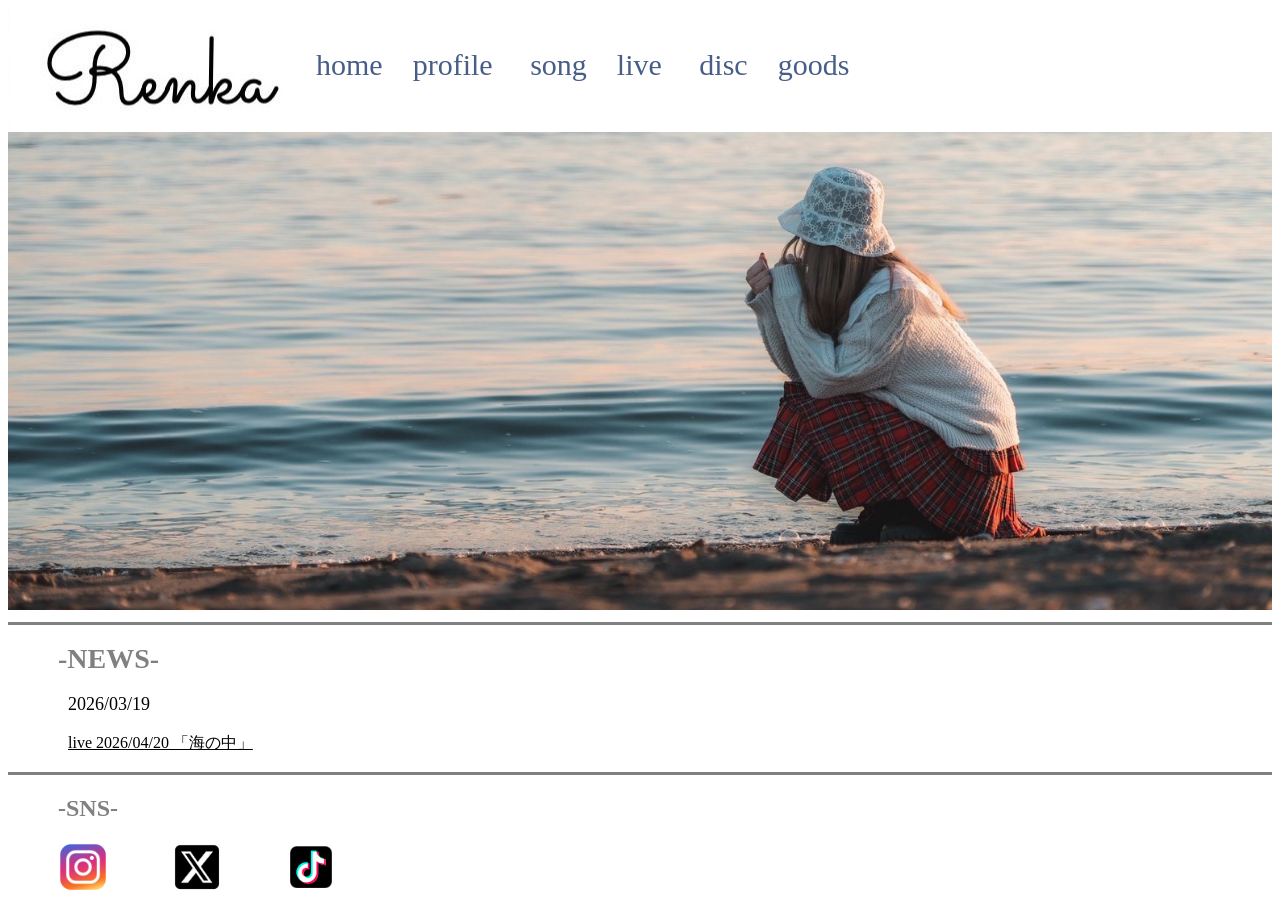
==== index.html @ 4e1049b8 "Add files via upload" ====
<!DOCTYPE html>
<html>
  <head>
    <meta charset="UTF-8">
    <meta name="viewport" content="width=device-width, initial-scale=1.0">

    <title>れんか - website</title>
    <link rel="shortcut icon" href="img/icon.jpg"/>
    <link rel="stylesheet" href="style.css">
  </head>

  <body>
    <div class="top-clearfix">
      <div class="top-img">
      <img src="img/Renka2.jpg" alt="Renka"  >
      </div>

      <div class="top-text">
      <a  href="index.html">home</a>&emsp;<a href="profile/profile.html">profile</a>&emsp;
        <a href="song/song.html">song</a>&emsp;<a href="live/live.html">live</a>&emsp;
        <a href="disk/disk.html">disc</a>&emsp;<a href="goods/goods.html">goods</a>
      </div>
    </div>
    
    <header>
    <button class="hamburger" id="hamburger">
        ☰
    </button>

    <nav class="menu" id="menu">
        <ul>
            <li><a href="index.html">home</a></li>
            <li><a href="profile/profile.html">profile</a></li>
            <li><a href="song/song.html">song</a></li>
            <li><a href="live/live.html">live</a></li>
            <li><a href="disk/disk.html">disk</a></li>
            <li><a href="goods/goods.html">goods</a></li>
        </ul>
    </nav>
</header>
<script src="script.js"></script>

    <div class="top-main"><img src="img/アー写.jpg" alt="アー写"></div>
     
    <hr class="line1">

    <div class="all">
      <h1>-NEWS-</h1>
      <p>2026/03/19<br>
      <div class="live">
        <a href="live/live.html">   live   2026/04/20   「海の中」</a>
      </div></p>

      <hr class="line2">

     <h2>-SNS-</h2>
       <div class="sns">
         <a href="https://www.instagram.com/____.re18">
         <img src="img/インスタ.png" alt="instagram">
         </a>

        <a href="https://x.com/rerenkaa?s=21&t=E2mnRmuQMkzeQLCrQUEKLQ">
         <img src="img/x.png" alt="X" >
         </a>

         <a href="https://www.tiktok.com/@yagiko__?_r=1&_t=ZS-94fTo5LPYVV">
         <img src="img/TikTok.png" alt="TikTok" >
         </a>
       </div>
    </div>
  </body>
</html>
---- style.css ----
/* Renka */
.top-img > img {
   float: left;
   width: auto;
     height: auto;
     max-width: 500px;
     max-height: 500px;
  }
  /* メニュー */
.top-text {
   display: block;
   float: left;
     font-size: 30px;
     margin-top: 40px;
  }
  .top-text a {
   color: #485d87;
   text-decoration: none
}

.hamburger {
    display: none;
}
.menu {
    display: none;
}

  .top-clearfix::after {
   content: '';
   clear: both;
   display: block;
  }
  /* アー写 */
.top-main > img {
     width: auto;
     height: auto;
     max-width: 100%;
     max-height: 1000px;
  }

  .all p{
   margin-left: 60px;
  }
  .all a{
   margin-left: 60px;
  }
  h1{
   color: grey;
   font-size: 40px;
   margin-left: 50px;
  }

  .live a{
   color: black;
   text-decoration: none;
   text-decoration: underline;
  }

   hr.line1{
   border-top-style: dotted;
   height: 3px;
   width: 100%;
   background-color: grey;
   border: none;
  }

  hr.line2{
   border-top-style: dotted;
   height: 3px;
   width: 100%;
   background-color: grey;
   border: none;
  }

  h2{
   color: grey;
   font-size: 40px;
   margin-left: 50px;
  }

   /* スマホ用 */
@media (max-width: 768px) {

  .top-img {
    float:none;
    display: block;
    margin: 0 auto;
    max-width: 100%;
    height: auto;
  }

  .top-text {
        display: none;
    }

    /* ハンバーガーメニュー */
    header {
      display: block;
    background: #fff;
    padding: 10px;
}

.hamburger {
    display: block;
    position: fixed; /* 画面に固定 */
    top: 20px;       /* 上から20px */
    right: 20px;     /* 右から20px */

    font-size: 24px;
    color: black;
    background: none;
    border: none;
    cursor: pointer;
}

.menu {
    display: none;
}

.menu.active {
    display: block;
}

.menu ul {
    list-style: none;
    padding: 0;
    margin: 10px 0 0;
}

.menu li {
  display: block;
    margin: 10px 0;
}

.menu a {
    color: #485d87;
    text-decoration: none;
}
}


   h1{
    font-size:28px;
  }

  h2{
    font-size:24px;
  }

  .sns {
    position: relative;
    left: -10px;
}

    .sns a {
        display: inline-block; 
    }

    .sns img {
        width: 50px;
        height: 50px;
    }


  p{
    font-size:18px;
  }

  img{
    max-width:100%;
    height:auto;
  }
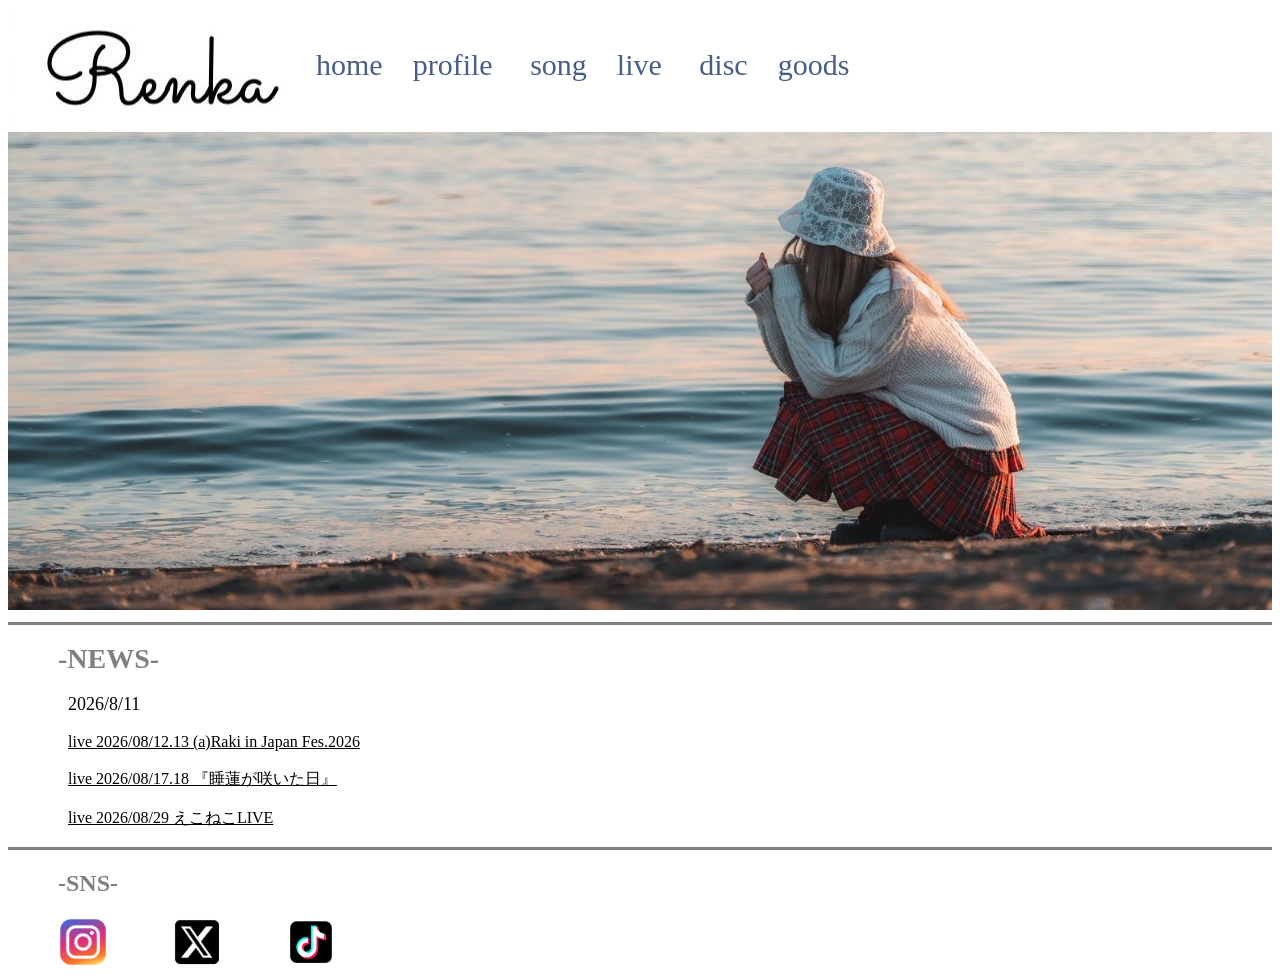
==== commit 1a3997fb: "ニュース更新 ニュースを３個追加" ====
--- a/index.html
+++ b/index.html
@@ -45,10 +45,20 @@
     <hr class="line1">
 
     <div class="all">
-      <h1>-NEWS-</h1>
-      <p>2026/03/19<br>
+     <h1>-NEWS-</h1>
+      <p>2026/8/11<br>
       <div class="live">
-        <a href="live/live.html">   live   2026/04/20   「海の中」</a>
+        <a href="live/live.html">   live   2026/08/12.13   (a)Raki in Japan Fes.2026</a>
+      </div></p>
+
+       <p>
+      <div class="live">
+        <a href="live/live.html">   live   2026/08/17.18   『睡蓮が咲いた日』</a>
+      </div></p>
+
+       <p>
+      <div class="live">
+        <a href="live/live.html">   live   2026/08/29   えこねこLIVE</a>
       </div></p>
 
       <hr class="line2">
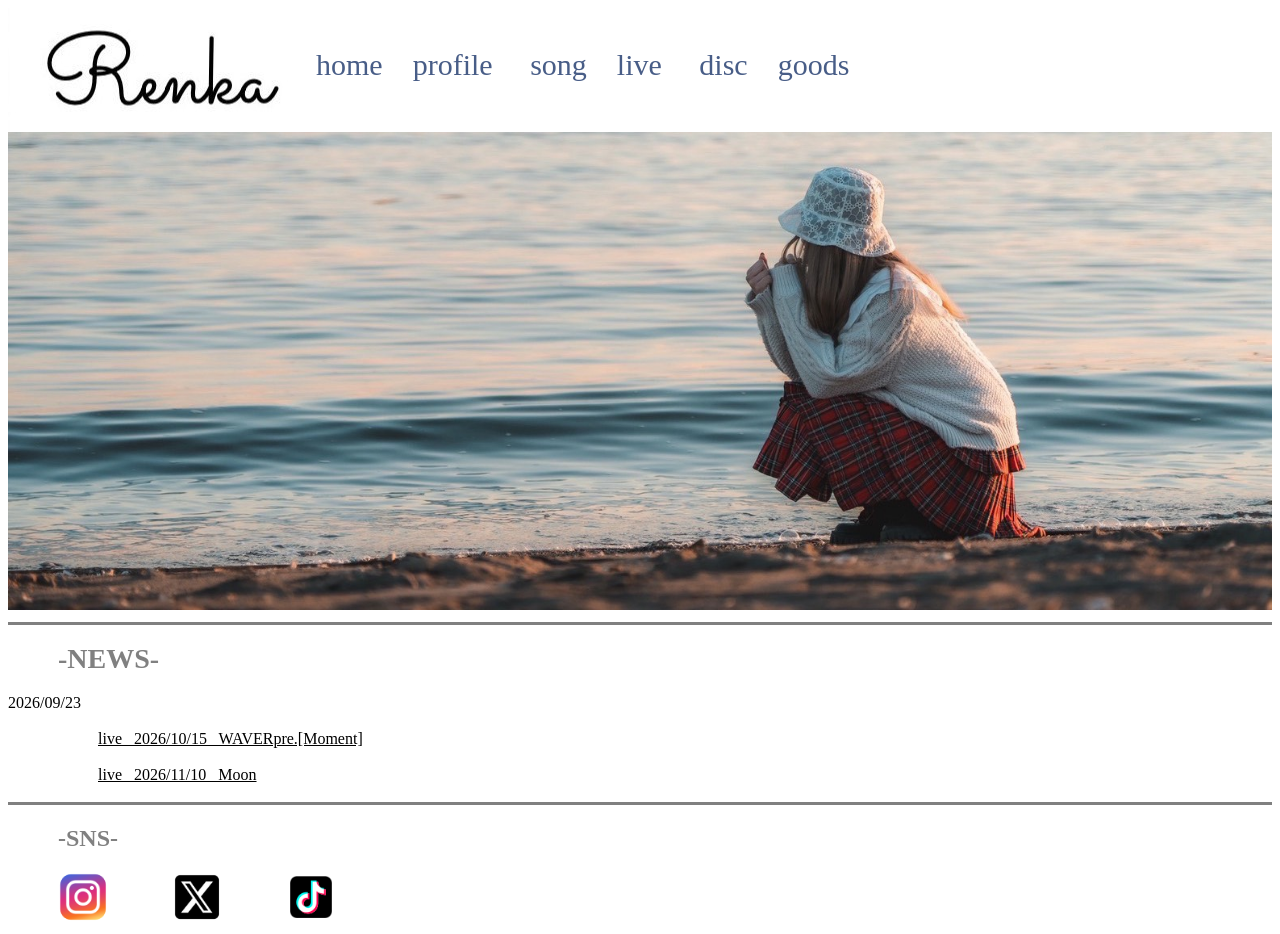
==== commit 9b080583: "ニュース更新9/23" ====
--- a/index.html
+++ b/index.html
@@ -46,19 +46,16 @@
 
     <div class="all">
      <h1>-NEWS-</h1>
-      <p>2026/8/11<br>
+     <p>
+        <div class="newsday">2026/09/23</div><br>
       <div class="live">
-        <a href="live/live.html">   live   2026/08/12.13   (a)Raki in Japan Fes.2026</a>
-      </div></p>
+        <a href="live/live.html">   live &nbsp; 2026/10/15 &nbsp; WAVERpre.[Moment]</a>
+      </div>
+      </p>
 
        <p>
       <div class="live">
-        <a href="live/live.html">   live   2026/08/17.18   『睡蓮が咲いた日』</a>
-      </div></p>
-
-       <p>
-      <div class="live">
-        <a href="live/live.html">   live   2026/08/29   えこねこLIVE</a>
+        <a href="live/live.html">   live &nbsp; 2026/11/10 &nbsp; Moon</a>
       </div></p>
 
       <hr class="line2">
--- a/style.css
+++ b/style.css
@@ -55,6 +55,7 @@
    color: black;
    text-decoration: none;
    text-decoration: underline;
+   margin-left: 90px;
   }
 
    hr.line1{
@@ -93,6 +94,10 @@
   .top-text {
         display: none;
     }
+
+       .live a{
+   margin-left: 30px;
+  }
 
     /* ハンバーガーメニュー */
     header {
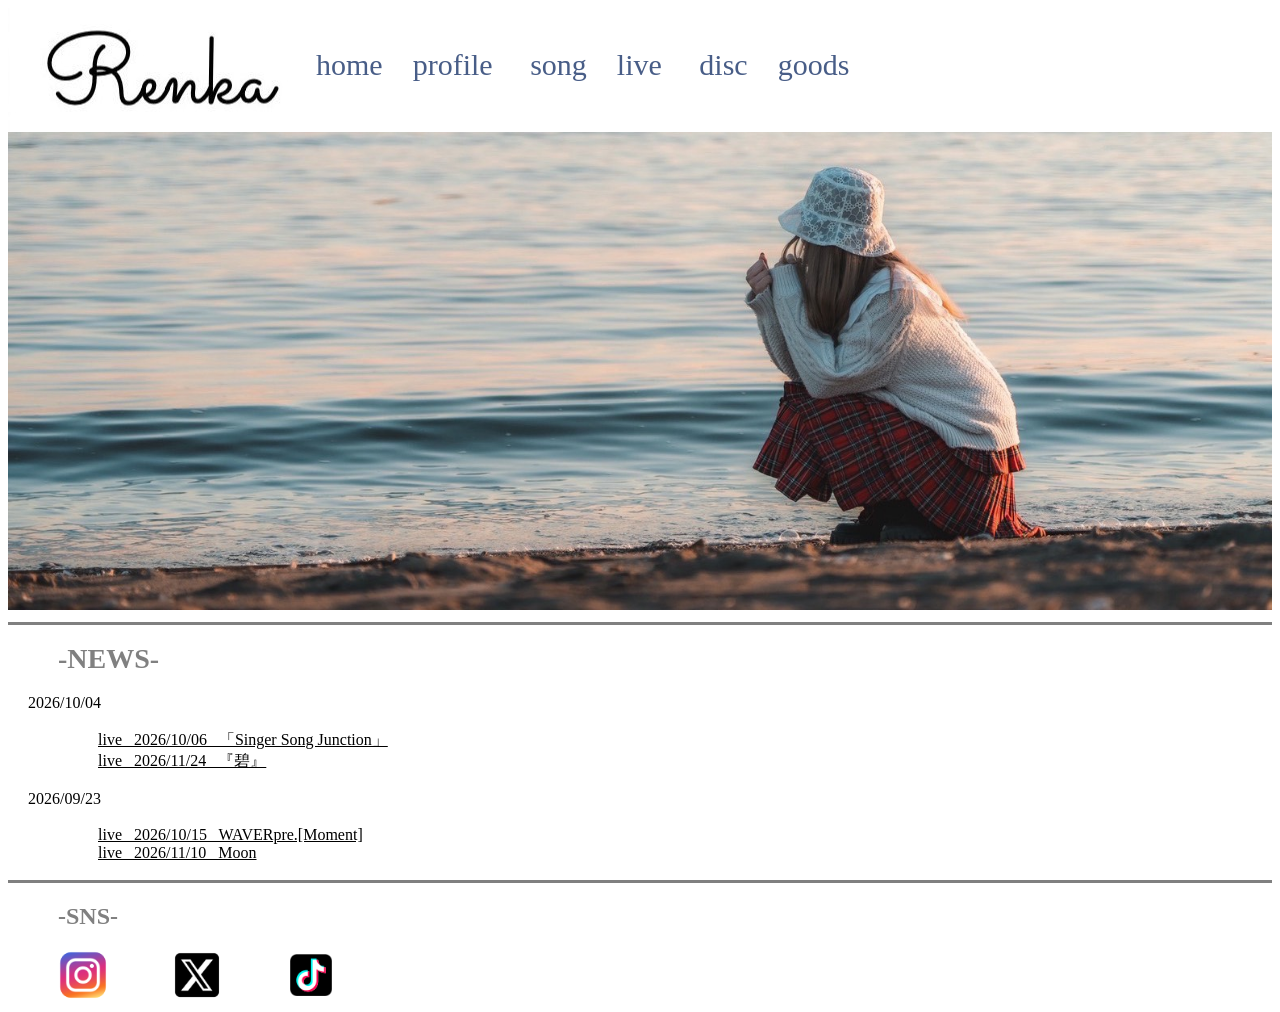
==== commit c77083c3: "ニュース追加 10/06と11/24のニュースを追加" ====
--- a/index.html
+++ b/index.html
@@ -1,6 +1,17 @@
 <!DOCTYPE html>
 <html>
   <head>
+    <!-- Google tag (gtag.js) -->
+<script async src="https://www.googletagmanager.com/gtag/js?id=G-FQ16ZTK044"></script>
+<script>
+  window.dataLayer = window.dataLayer || [];
+  function gtag(){dataLayer.push(arguments);}
+  gtag('js', new Date());
+
+  gtag('config', 'G-FQ16ZTK044');
+</script>
+
+    
     <meta charset="UTF-8">
     <meta name="viewport" content="width=device-width, initial-scale=1.0">
 
@@ -46,19 +57,29 @@
 
     <div class="all">
      <h1>-NEWS-</h1>
-     <p>
+      
+    <p>
+        <div class="newsday">2026/10/04</div><br>
+        <div class="live">
+        <a href="live/live.html">   live &nbsp; 2026/10/06 &nbsp; 「Singer Song Junction」</a>
+      </div>
+
+      <div class="live">
+        <a href="live/live.html">   live &nbsp; 2026/11/24 &nbsp; 『碧』</a>
+      </div>
+
+<br>
         <div class="newsday">2026/09/23</div><br>
       <div class="live">
         <a href="live/live.html">   live &nbsp; 2026/10/15 &nbsp; WAVERpre.[Moment]</a>
       </div>
-      </p>
-
-       <p>
+      
       <div class="live">
         <a href="live/live.html">   live &nbsp; 2026/11/10 &nbsp; Moon</a>
       </div></p>
 
-      <hr class="line2">
+
+      <hr class="line1">
 
      <h2>-SNS-</h2>
        <div class="sns">
--- a/style.css
+++ b/style.css
@@ -66,13 +66,9 @@
    border: none;
   }
 
-  hr.line2{
-   border-top-style: dotted;
-   height: 3px;
-   width: 100%;
-   background-color: grey;
-   border: none;
-  }
+ .newsday{
+  margin-left: 20px;
+ }
 
   h2{
    color: grey;
